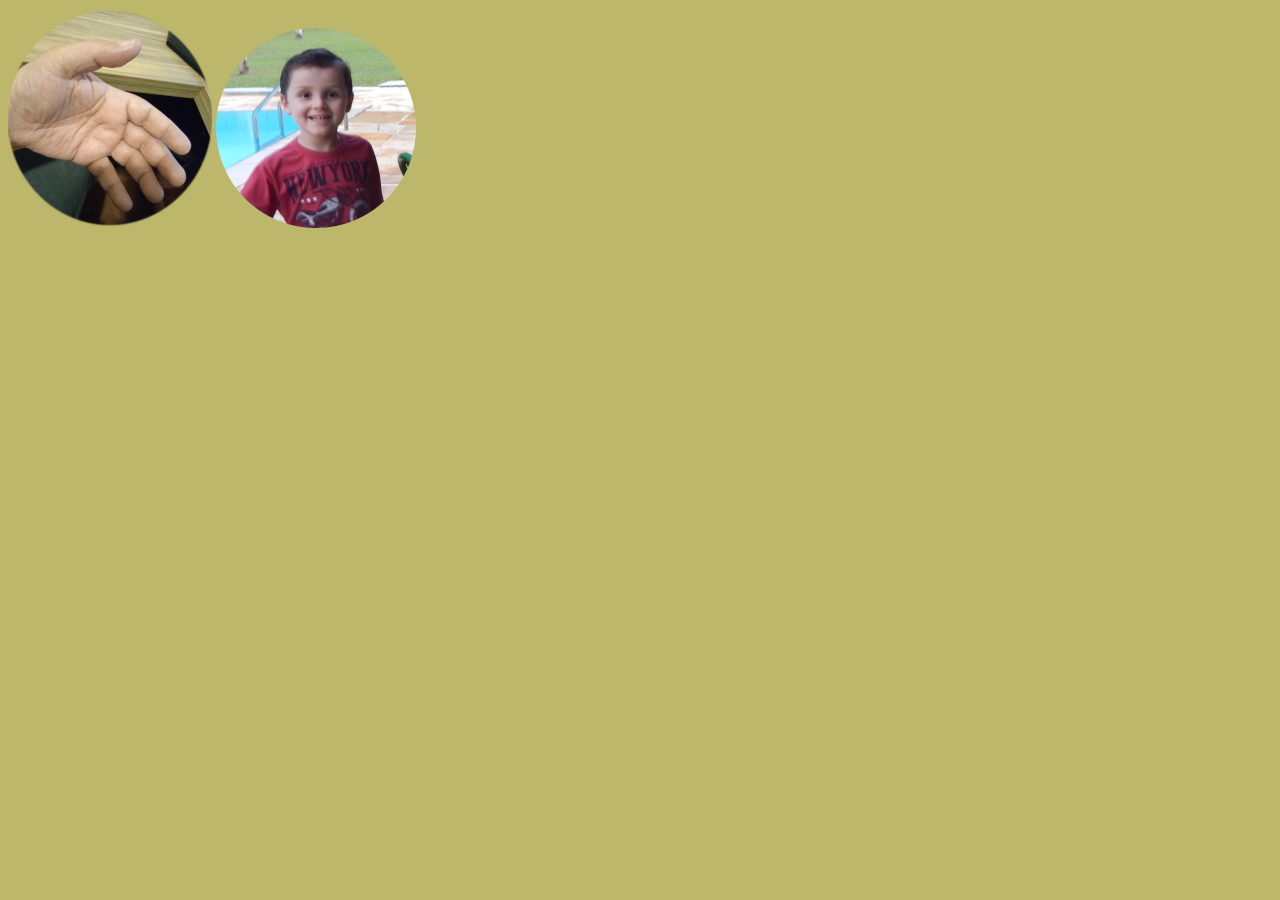
==== index_David.html @ 509a8633 "atualização 01" ====
<!DOCTYPE html>
<html lang="pt-br">
<head>
    <meta charset="UTF-8">
    <meta http-equiv="X-UA-Compatible" content="IE=edge">
    <meta name="viewport" content="width=device-width, initial-scale=1.0">
    <title>Document</title>
    <link rel="stylesheet" href="/CSS/style.css">
    <script src="/JS/instrucao.js"></script>
</head>
<body>
    <img src="mao200.png" alt="Uma mão extendida." onclick="comprimento();">
    <a href="index.html"><img src="david200.png" alt="Foto do David"></a>
    <div>
        <p id="msg"></p>
       
    </div>
    
</body>
</html>
---- CSS/style.css ----
body{
    background-color: darkkhaki;
}
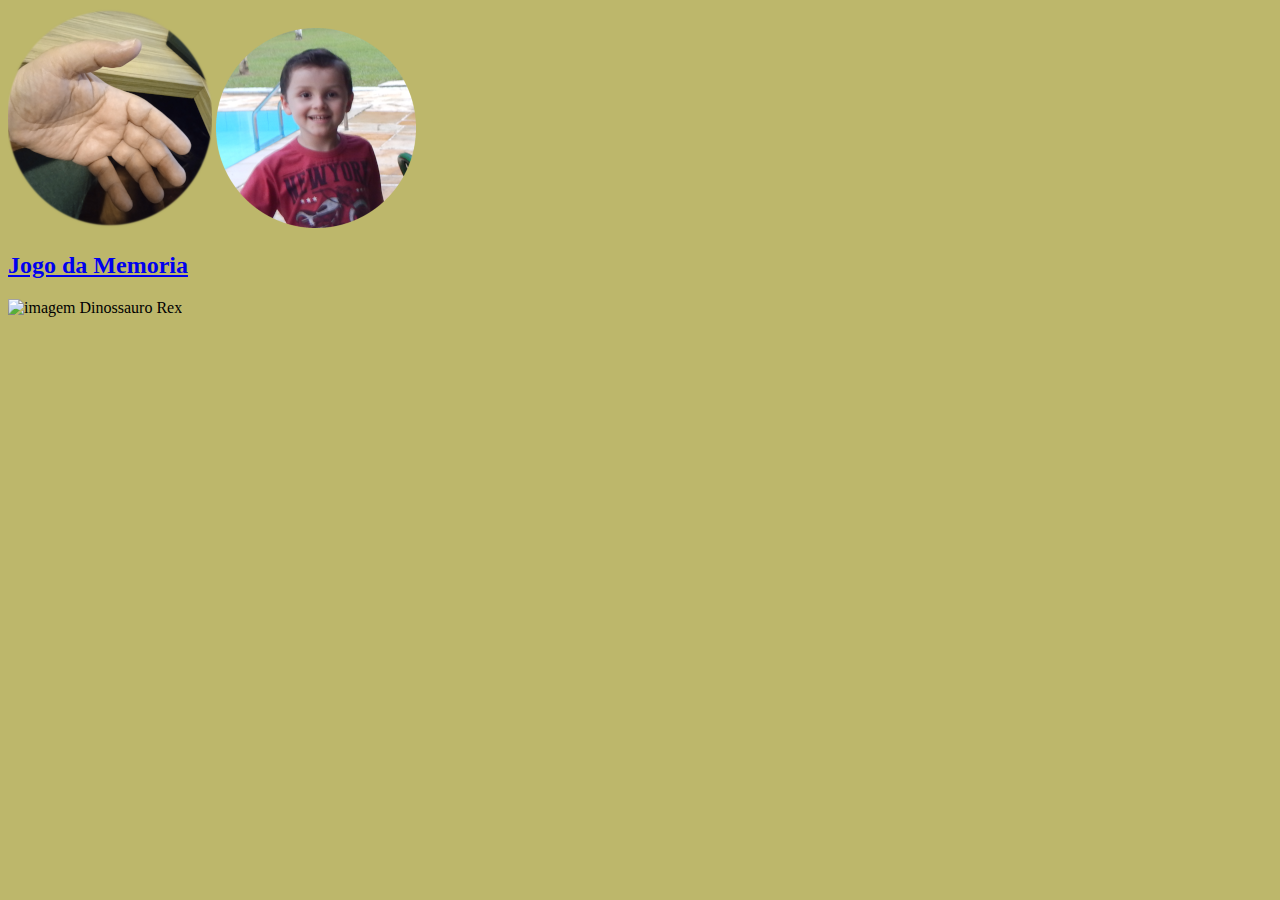
==== commit e3dd3afa: "atualização 18-08-2021" ====
--- a/index_David.html
+++ b/index_David.html
@@ -5,14 +5,17 @@
     <meta http-equiv="X-UA-Compatible" content="IE=edge">
     <meta name="viewport" content="width=device-width, initial-scale=1.0">
     <title>Document</title>
-    <link rel="stylesheet" href="/CSS/style.css">
-    <script src="/JS/instrucao.js"></script>
+    <link rel="stylesheet" href="style.css">
+    <script src="instrucao.js"></script>
 </head>
 <body>
-    <img src="mao200.png" alt="Uma mão extendida." onclick="comprimento();">
-    <a href="index.html"><img src="david200.png" alt="Foto do David"></a>
+    <img id="mao200" src="mao200.png" alt="Uma mão extendida." onclick="comprimento();">
+    <a href="index.html"><img id="David200" src="david200.png" alt="Foto do David"></a>
     <div>
-        <p id="msg"></p>
+        <p id="msg"></p>    <a href="jogo_memoria.html">
+            <h2>Jogo da Memoria</h2>
+        </a>
+        <img id="dino01" src="tyrannosaurus-855188_640.jpg" alt="imagem Dinossauro Rex" onclick="dino();">
        
     </div>
     
--- a/style.css
+++ b/style.css
@@ -0,0 +1,3 @@
+body{
+    background-color: darkkhaki;
+}